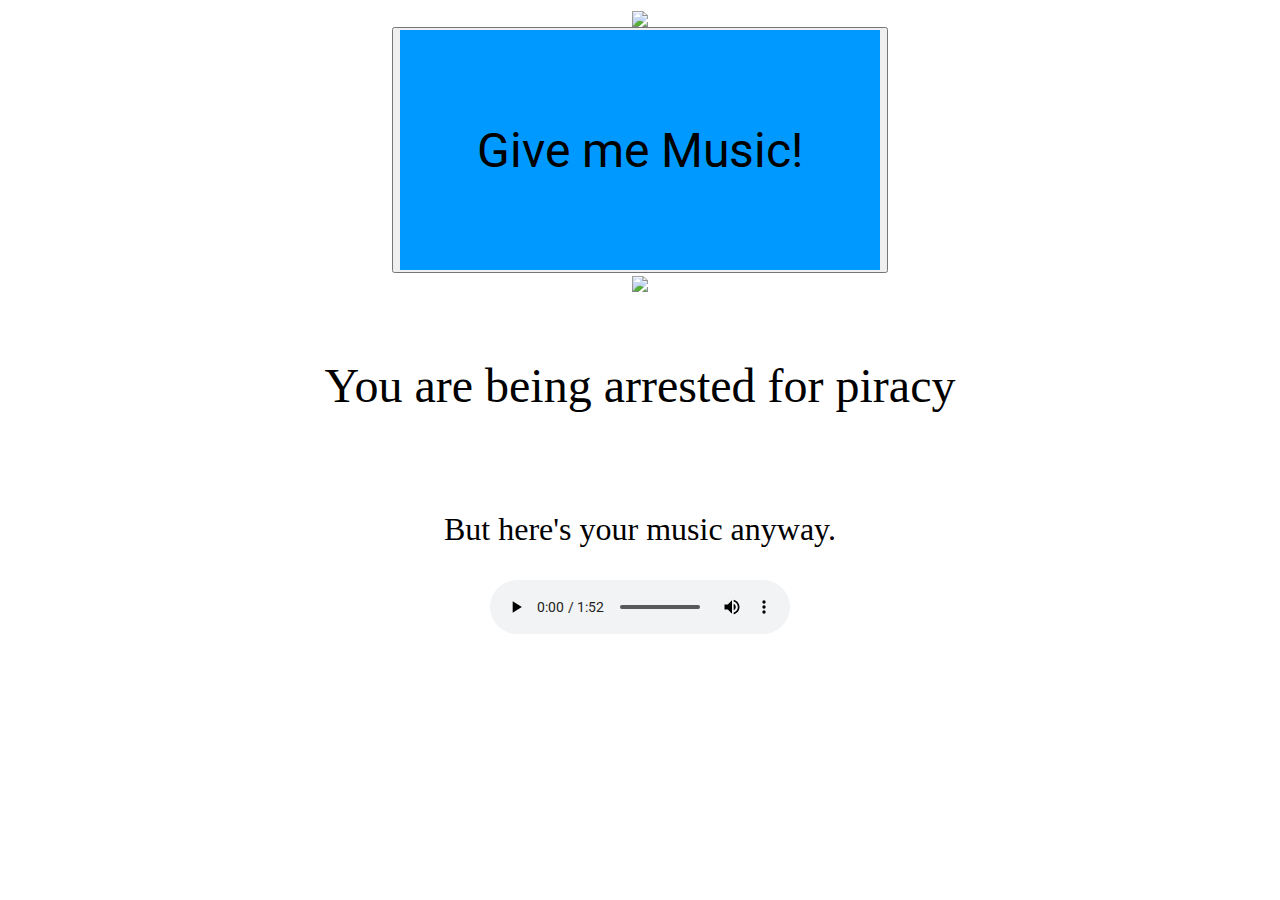
==== index.html @ b5159bea "Update index.html" ====
<html>
	<head>
		<link href="https://fonts.googleapis.com/css?family=Roboto" rel="stylesheet">
		<title>Dabster: Cool Meme Soundboard and No Piracy</title>
		<style>
			table.gobutton {
				width: 30em;
				height: 15em;
				background-color: #0099ff;
			}
			giveme {
				font-size: 3em;
				font-family: 'Roboto', sans-serif;
			}
		</style>
	</head>
	<body>
		<center>
		<script>
			function buttonPressed() {
				removeDabster(); showPol();
			}
			function removeDabster() {
				document.getElementById('stuff').style.display='none';
			}
			function showPol () {
				document.getElementById('police').style.display='block';
			}
		</script>
		<center>
<table id="stuff"><tr><td>
		<center>
		<img src="https://docs.google.com/drawings/d/e/2PACX-1vQhWGa4jCUpHlTo3Yu5uR4rPPqk6p6ySeGAYSewD2nqJiX2oj8o1bEaje2dUO_aUuXVAoLd_IJus0lj/pub?w=960&amp;h=451">
		<br>
		<button onclick="buttonPressed()" id="click">
			<table class="gobutton">
				<tr><td align="center" valign="middle"><giveme>Give me Music!</ted></tr>
			</table>
		</button>
</td></tr></table
<table id="police" style="width: 100%;display:none"><tr><td>
		<center>
		<img src="https://www.gannett-cdn.com/-mm-/06695fcea35fb5742b5973ccc4c48f7d0101af01/c=659-0-6000-4016/local/-/media/2018/07/07/SaintCloud/SaintCloud/636665720963425721--SOL5905.JPG?width=534&height=401&fit=crop">
		<br>
		<br>
		<p style="font-size: 3em;">You are being arrested for piracy</p>
		<br>
		<p style="font-size: 2em">But here's your music anyway.</p>
		<audio controls preload="auto" controlsList="nodownload">
		<source src="DevoWhipItNightcore.ogg" type="audio/ogg">
		</audio>
</td></tr></table>
	</body>
</html>
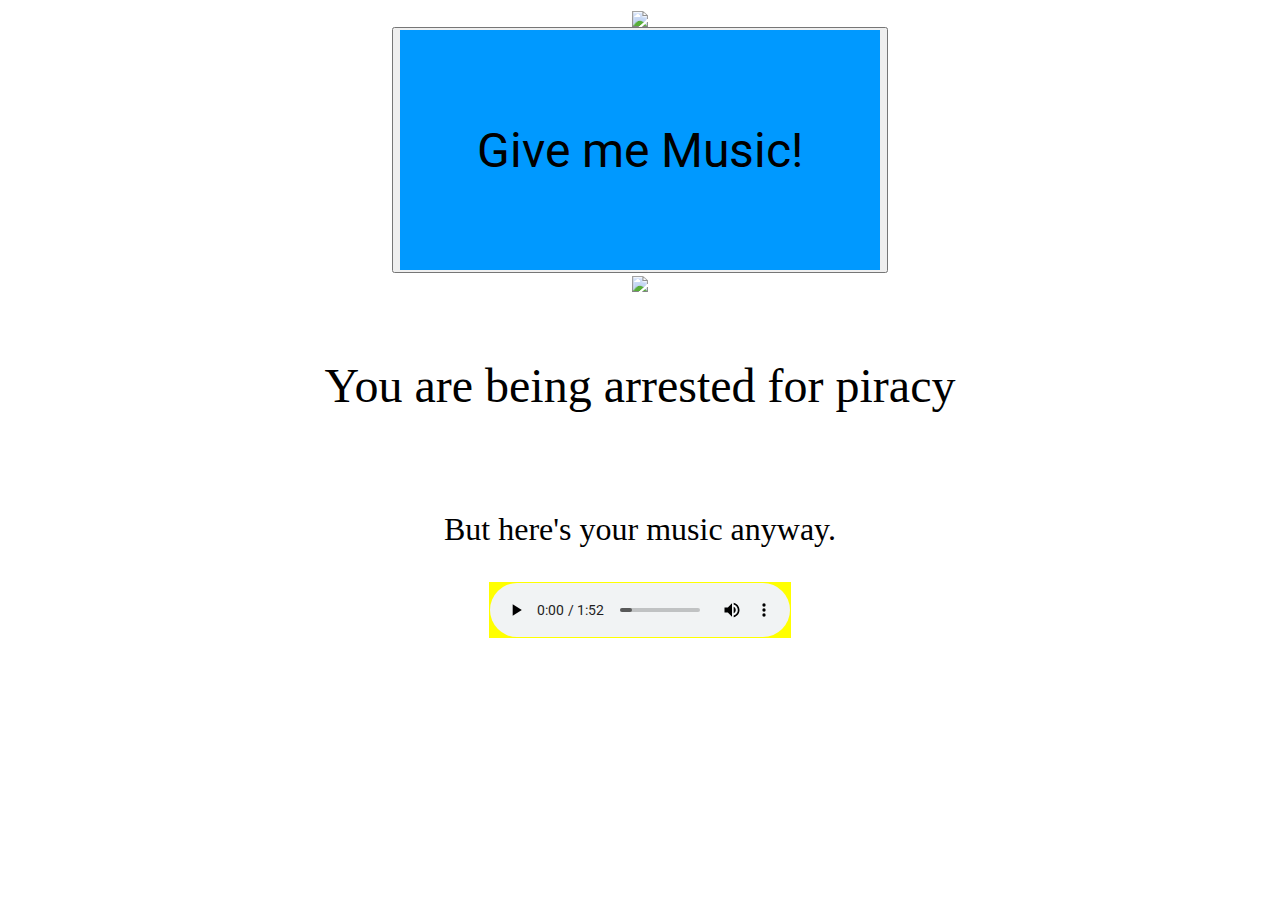
==== commit 67c409b8: "Update index.html" ====
--- a/index.html
+++ b/index.html
@@ -46,9 +46,11 @@
 		<p style="font-size: 3em;">You are being arrested for piracy</p>
 		<br>
 		<p style="font-size: 2em">But here's your music anyway.</p>
+<table><tr><td bgcolor="yellow">
 		<audio controls preload="auto" controlsList="nodownload">
 		<source src="DevoWhipItNightcore.ogg" type="audio/ogg">
 		</audio>
+	</td></tr></table>
 </td></tr></table>
 	</body>
 </html>
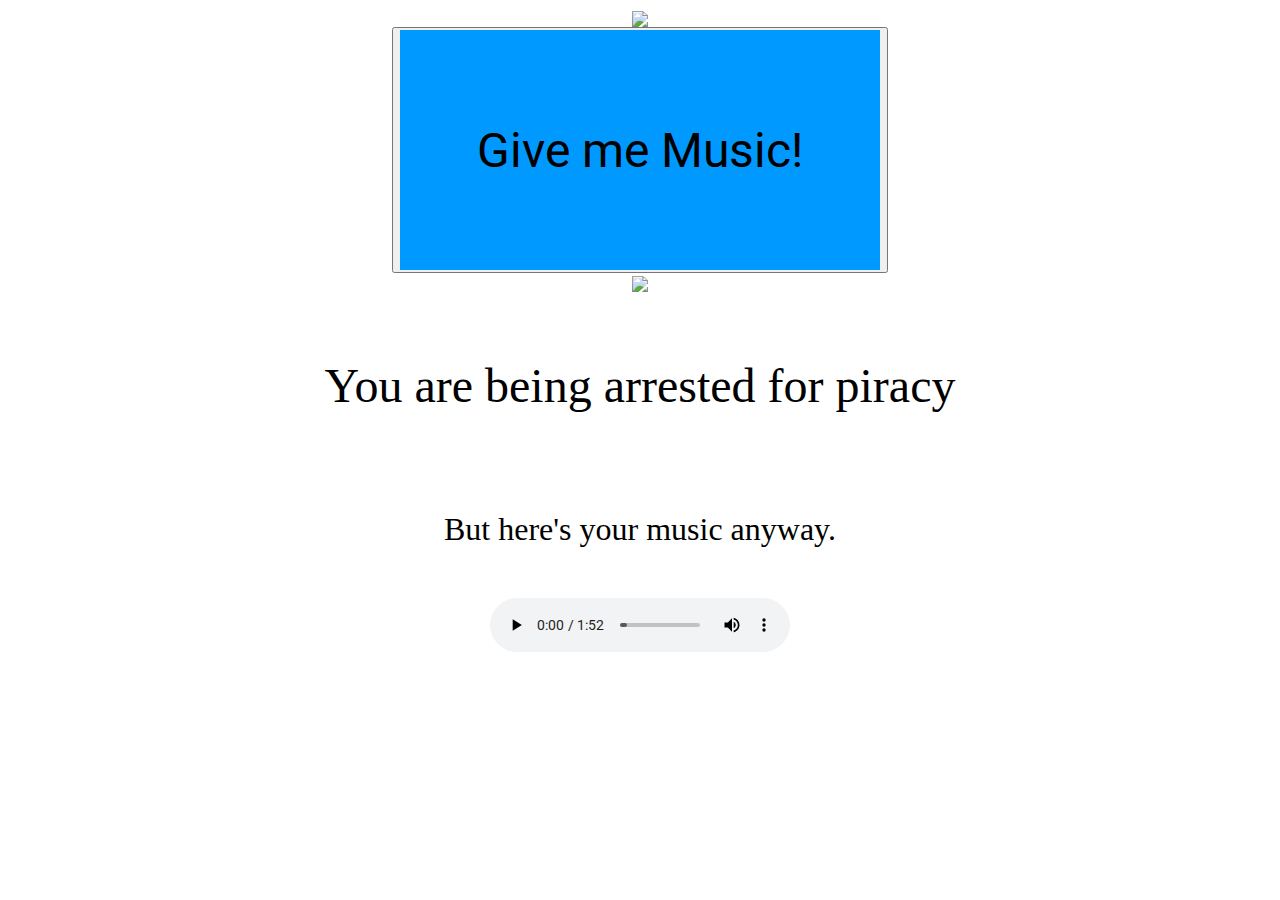
==== commit 4bcb1cf8: "Update index.html" ====
--- a/index.html
+++ b/index.html
@@ -46,11 +46,10 @@
 		<p style="font-size: 3em;">You are being arrested for piracy</p>
 		<br>
 		<p style="font-size: 2em">But here's your music anyway.</p>
-<table><tr><td bgcolor="yellow">
+		<br>
 		<audio controls preload="auto" controlsList="nodownload">
 		<source src="DevoWhipItNightcore.ogg" type="audio/ogg">
 		</audio>
-	</td></tr></table>
 </td></tr></table>
 	</body>
 </html>
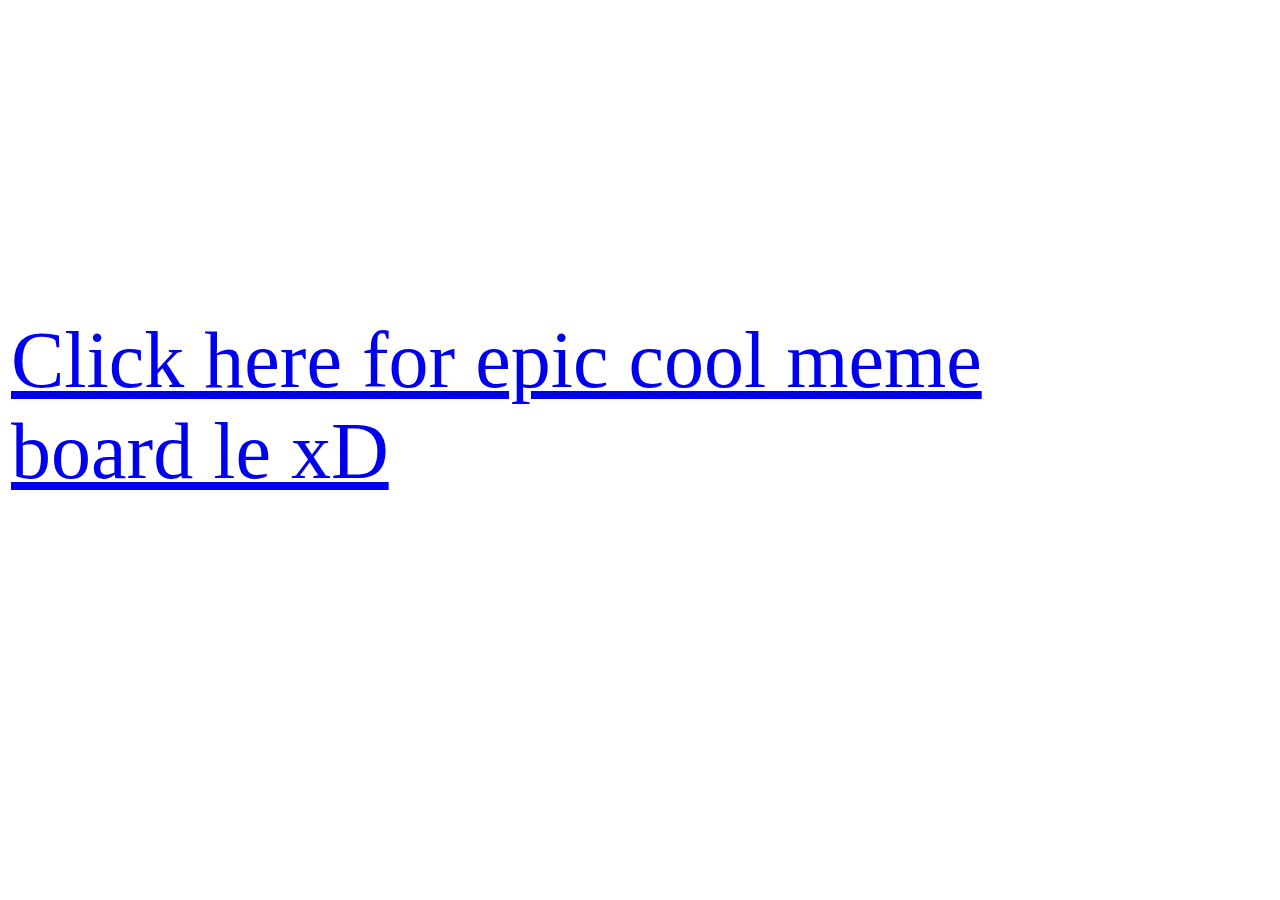
==== commit b29ab700: "Create index.html" ====
--- a/index.html
+++ b/index.html
@@ -1,55 +1,23 @@
 <html>
-	<head>
-		<link href="https://fonts.googleapis.com/css?family=Roboto" rel="stylesheet">
-		<title>Dabster: Cool Meme Soundboard and No Piracy</title>
-		<style>
-			table.gobutton {
-				width: 30em;
-				height: 15em;
-				background-color: #0099ff;
-			}
-			giveme {
-				font-size: 3em;
-				font-family: 'Roboto', sans-serif;
-			}
-		</style>
-	</head>
-	<body>
-		<center>
-		<script>
-			function buttonPressed() {
-				removeDabster(); showPol();
-			}
-			function removeDabster() {
-				document.getElementById('stuff').style.display='none';
-			}
-			function showPol () {
-				document.getElementById('police').style.display='block';
-			}
-		</script>
-		<center>
-<table id="stuff"><tr><td>
-		<center>
-		<img src="https://docs.google.com/drawings/d/e/2PACX-1vQhWGa4jCUpHlTo3Yu5uR4rPPqk6p6ySeGAYSewD2nqJiX2oj8o1bEaje2dUO_aUuXVAoLd_IJus0lj/pub?w=960&amp;h=451">
-		<br>
-		<button onclick="buttonPressed()" id="click">
-			<table class="gobutton">
-				<tr><td align="center" valign="middle"><giveme>Give me Music!</ted></tr>
-			</table>
-		</button>
-</td></tr></table
-<table id="police" style="width: 100%;display:none"><tr><td>
-		<center>
-		<img src="https://www.gannett-cdn.com/-mm-/06695fcea35fb5742b5973ccc4c48f7d0101af01/c=659-0-6000-4016/local/-/media/2018/07/07/SaintCloud/SaintCloud/636665720963425721--SOL5905.JPG?width=534&height=401&fit=crop">
-		<br>
-		<br>
-		<p style="font-size: 3em;">You are being arrested for piracy</p>
-		<br>
-		<p style="font-size: 2em">But here's your music anyway.</p>
-		<br>
-		<audio controls preload="auto" controlsList="nodownload">
-		<source src="DevoWhipItNightcore.ogg" type="audio/ogg">
-		</audio>
-</td></tr></table>
-	</body>
+  <head>
+    <title>Dabster</title>
+    <style>
+      table.bg {
+        width: 90%;
+        height: 90%;
+        gackground-image: url('cool.gif');
+      }
+      a {
+        font-color: #FFFE00;
+        bg-color: #0051BA;
+        font-family: 'Comic Sans MS', cursive;
+        font-size: 5em;
+      }
+    </style>
+  </head>
+  <body>
+    <table class="bg"><tr><td>
+      <a href="memeboard.html">Click here for epic cool meme board le xD</a>
+    </td></tr></table>
+  </body>
 </html>
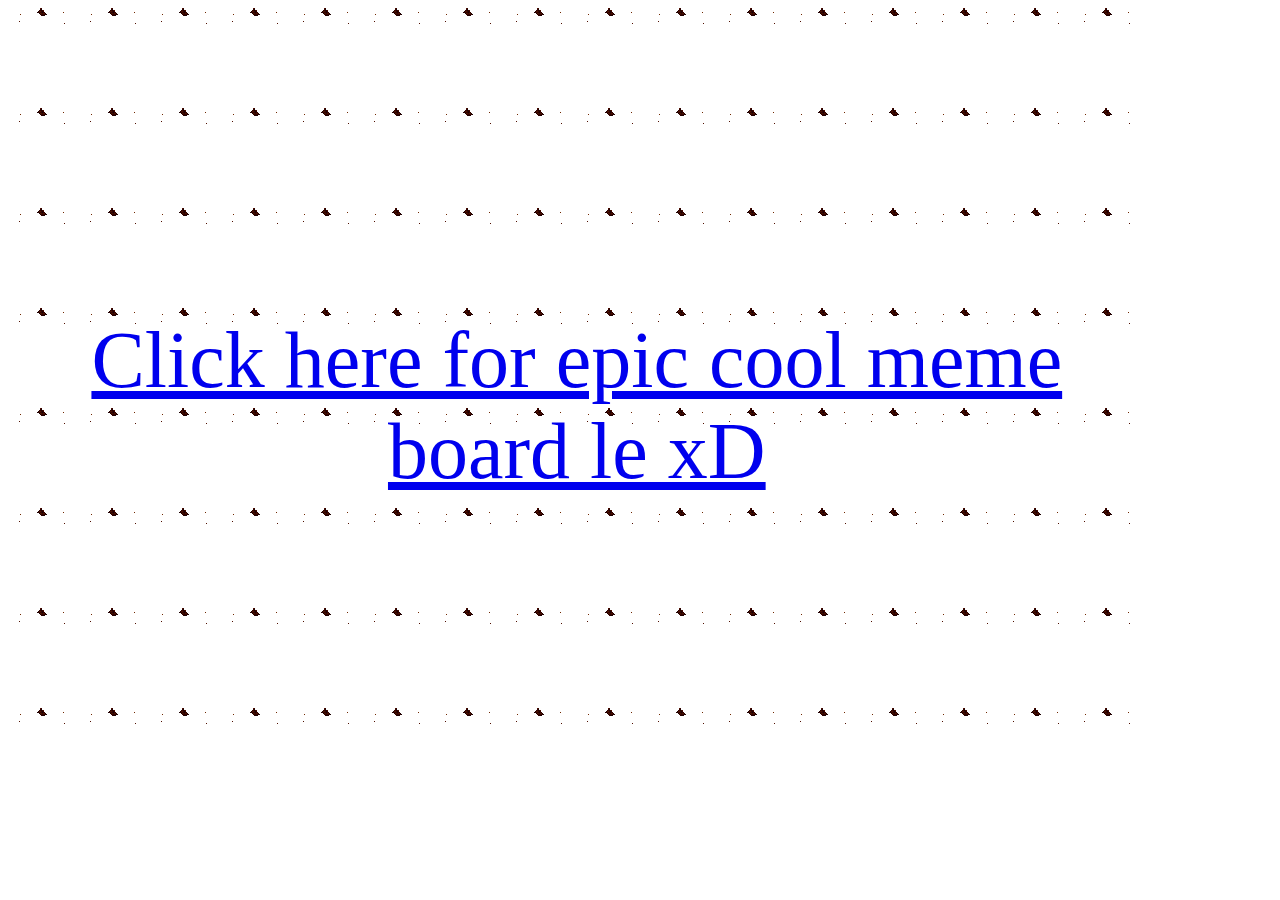
==== commit f3056b7d: "Update index.html" ====
--- a/index.html
+++ b/index.html
@@ -5,7 +5,6 @@
       table.bg {
         width: 90%;
         height: 90%;
-        gackground-image: url('cool.gif');
       }
       a {
         font-color: #FFFE00;
@@ -16,7 +15,7 @@
     </style>
   </head>
   <body>
-    <table class="bg"><tr><td>
+    <table class="bg" background="explosions.gif"><tr><td align="center" valign="center">
       <a href="memeboard.html">Click here for epic cool meme board le xD</a>
     </td></tr></table>
   </body>
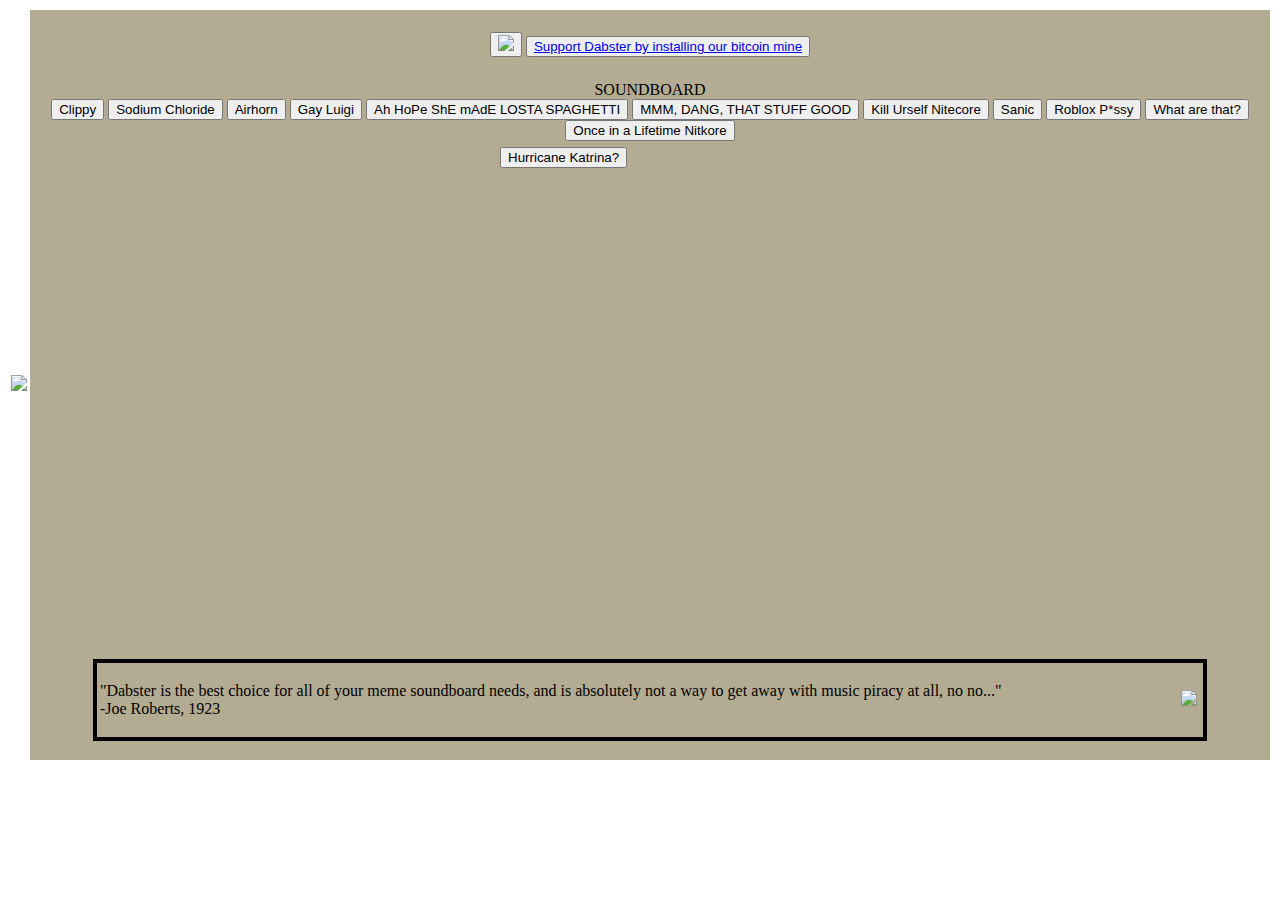
==== commit 84a7b2e9: "Update index.html" ====
--- a/index.html
+++ b/index.html
@@ -1,22 +1,87 @@
-<html>
-  <head>
-    <title>Dabster</title>
-    <style>
-      table.bg {
-        width: 90%;
-        height: 90%;
-      }
-      a {
-        font-color: #FFFE00;
-        bg-color: #0051BA;
-        font-family: 'Comic Sans MS', cursive;
-        font-size: 5em;
-      }
-    </style>
-  </head>
-  <body>
-    <table class="bg" background="explosions.gif"><tr><td align="center" valign="center">
-      <a href="memeboard.html">Click here for epic cool meme board le xD</a>
-    </td></tr></table>
-  </body>
-</html>
+<!DOCTYPE html>
+<html>
+	<head>
+		<link href="https://fonts.googleapis.com/css?family=Abril+Fatface" rel="stylesheet">
+		<title>Dabster: Epic Cool Mega Sweet Meme Soundboard</title>
+		<link rel="stylesheet" href="style.css">
+	</head>
+	<body>
+		<audio id="audio1">
+			<source src="clippy.ogg" type="audio/ogg">
+		</audio>
+		<audio id="audio2">
+			<source src="salt.ogg" type="audio/ogg">
+		</audio>
+		<audio id="audio3">
+			<source src="airhorn.mp3" type="audio/mpeg">
+		</audio>
+		<audio id="audio4">
+			<source src="gayluigi.ogg" type="audio/ogg">
+		</audio>
+		<audio id="audio5">
+			<source src="spaghetti.ogg" type="audio/ogg">
+		</audio>
+		<audio id="audio6">
+			<source src="mmmdam.ogg" type="audio/ogg">
+		</audio>
+		<audio id="audio7">
+			<source src="kys.ogg" type="audio/ogg">
+		</audio>
+		<audio id="audio8">
+			<source src="sanic.mp3" type="audio/mpeg">
+		</audio>
+		<audio id="audio9">
+			<source src="robloxpuss.mp3" type="audio/mpeg">
+		</audio>
+		<audio id="audio10">
+			<source src="whatarethose.ogg" type="audio/ogg">
+		</audio>
+		<audio id="audio11">
+			<source src="onceinalifetimenightcore.mp3" type="audio/mpeg">
+		</audio>
+		<table height="100%"><tr><td>
+		<img src="logo.jpg">
+		</td><td bgcolor="#b3ac92">
+		<center>
+		<br>
+		<table width="100%">
+		<tr><td align="center">
+		<button class="controls" onclick="pauseAudio();" type="button"><img src="stop.png" height="100%"/></button>
+		<button class="controls"><a class="controls" href="https://nathonoverton.github.io">Support Dabster by installing our bitcoin mine</a></button>
+		</td></tr></table>
+		<br>
+		<table class="soundboard"><tr><td align="center">
+			<titletext>SOUNDBOARD</titletext><br>
+			<button onclick="playAudio(1)" type="button">Clippy</button>
+			<button onclick="playAudio(2)" type="button">Sodium Chloride</button>
+			<button onclick="playAudio(3)" type="button">Airhorn</button>
+			<button onclick="playAudio(4)" type="button">Gay Luigi</button>
+			<button onclick="playAudio(5)" type="button">Ah HoPe ShE mAdE LOSTA SPAGHETTI</button>
+			<button onclick="playAudio(6)" type="button">MMM, DANG, THAT STUFF GOOD</button>
+			<button onclick="playAudio(7)" type="button">Kill Urself Nitecore</button>
+			<button onclick="playAudio(8)" type="button">Sanic</button>
+			<button onclick="playAudio(9)" type="button">Roblox P*ssy</button>
+			<button onclick="playAudio(10)" type="button">What are that?</button>
+			<button onclick="playAudio(11)" type="button">Once in a Lifetime Nitkore</button>
+		</td></tr></table>
+		<table class="soundboard"><tr>
+			<td>
+				<button onclick="playVideo(1);" type="button">Hurricane Katrina?</button>
+			</td><tr>
+			<td>
+				<video height="480" id="vidplayer">
+					<source src="dummy" type="dummy">
+				</vdieo>
+			</td></tr>
+		</table>
+		<script src="scripts.js"></script>
+		<table width="90%" style="border: 4px solid black;">
+		<tr><td><p class="joerobertsquote">"Dabster is the best choice for all of your meme soundboard needs, and is absolutely not a way to get away with music piracy at all, no no..."<br>-Joe Roberts, 1923</p></td>
+			<td><img src="belovedcomedicactorjoeroberts.png"></td>
+		</tr>
+		</table>
+		<br>
+		</td>
+		</table>
+	</body>
+</html>
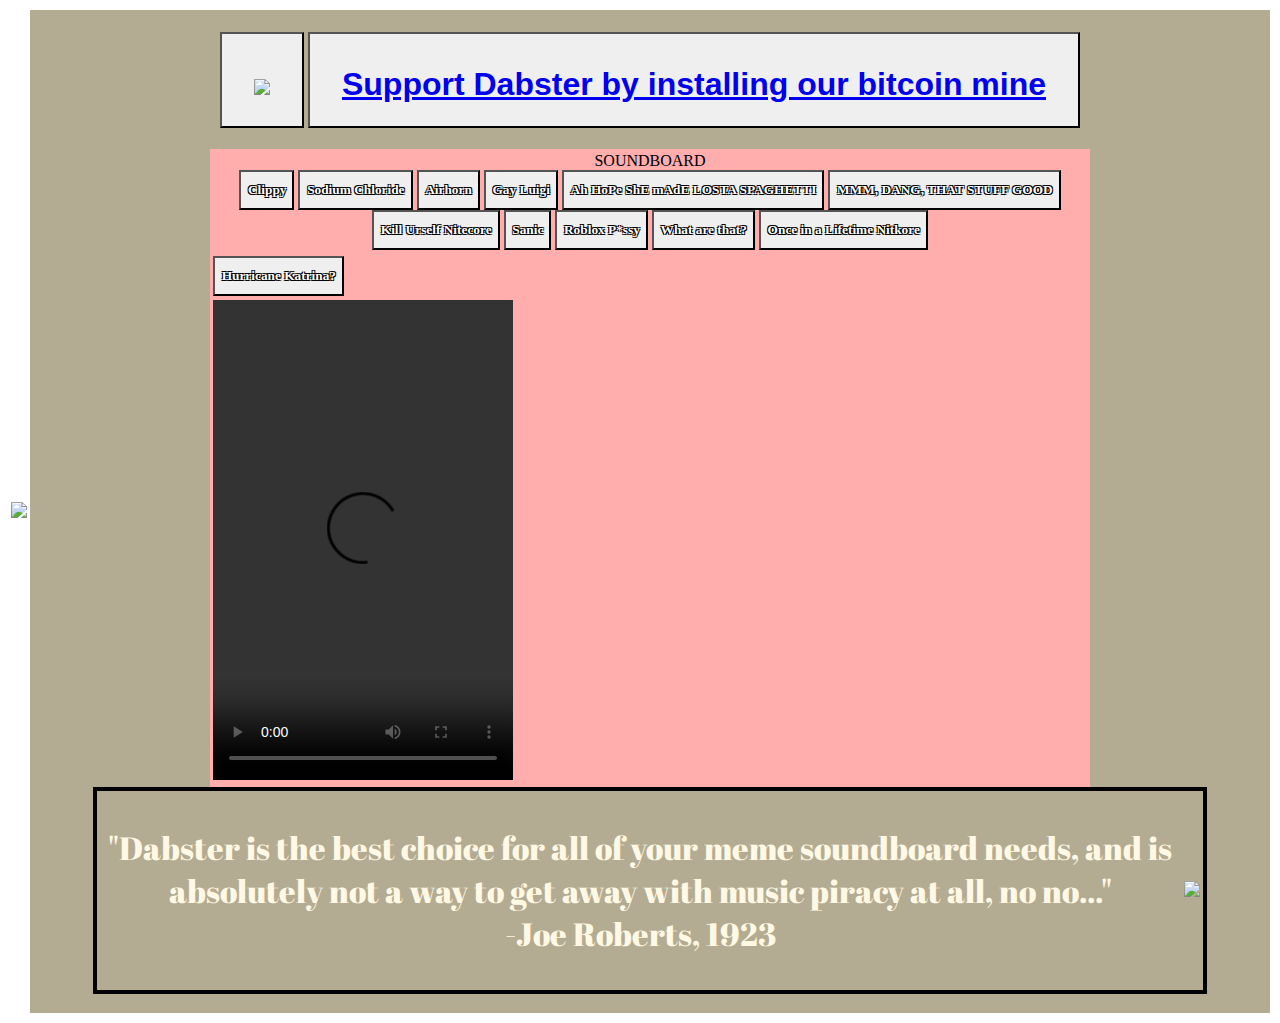
==== commit 071c4350: "Update index.html" ====
--- a/index.html
+++ b/index.html
@@ -69,8 +69,8 @@
 				<button onclick="playVideo(1);" type="button">Hurricane Katrina?</button>
 			</td><tr>
 			<td>
-				<video height="480" id="vidplayer">
-					<source src="dummy" type="dummy">
+				<video controls height="480" id="vidplayer">
+					<source id="vidsrc" src="test.mp4" type="video/mp4">
 				</vdieo>
 			</td></tr>
 		</table>
--- a/style.css
+++ b/style.css
@@ -0,0 +1,41 @@
+td {
+	align: center;
+}
+p.titletext {
+	text-align: center;
+	font-family: 'Comic Sans MS', cursive;
+	font-size: 2em;
+	color: #FFFF00;
+}
+table.soundboard {
+	width: 55em;
+	background-color: #ffadad;
+}
+button {
+	height: 3em;
+	background-image: url('garfield.png');
+	background-position: center;
+	padding-left : 0.5em;
+	color: #FFFFFF;
+	font-weight: bolder;
+	text-shadow:
+	1px 1px #000000,
+	-1px -1px #000000,
+	1px -1px #000000,
+	-1px 1px #000000;
+	font-family: 'Comic Sans MS', cursive;
+}
+button.controls {
+	background-image: url('controlsbutton.jpg');
+	text-shadow: none;
+	font-family: 'Arial';
+	font-size: 2em;
+	padding: 1em;
+	color: #FFFFFF;
+}
+p.joerobertsquote {
+	font-family: 'Abril Fatface', cursive;
+	font-size: 2em;
+	color: #fff8e4;
+	text-align: center;
+}
